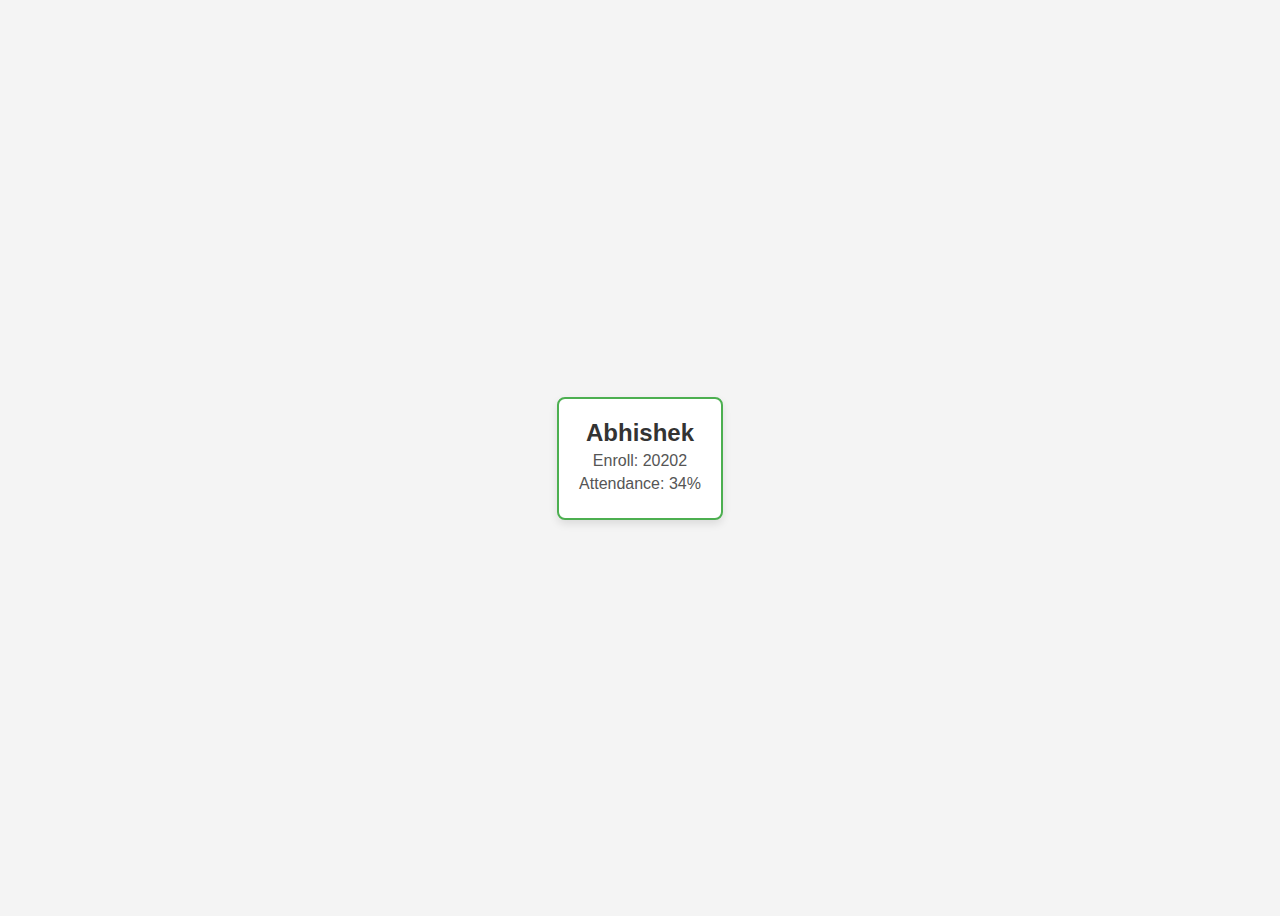
==== att.html @ bd6e1ddb "final project" ====
<!DOCTYPE html>
<html lang="en">
<head>
    <meta charset="UTF-8">
    <meta name="viewport" content="width=device-width, initial-scale=1.0">
    <link rel="stylesheet" href="styles.css">
    <title>Attendance Box</title>
    <style>
        body {
    display: flex;
    justify-content: center;
    align-items: center;
    height: 100vh;
    background-color: #f4f4f4;
    font-family: Arial, sans-serif;
}

.attendance-box {
    border: 2px solid #4CAF50;
    border-radius: 8px;
    padding: 20px;
    background-color: #ffffff;
    box-shadow: 0 4px 8px rgba(0, 0, 0, 0.1);
    text-align: center;
}

.attendance-box h2 {
    margin: 0;
    color: #333;
}

.attendance-box p {
    margin: 5px 0;
    color: #555;
}

    </style>
</head>
<body>
    <div class="attendance-box">
        <h2>Abhishek</h2>
        <p>Enroll: 20202</p>
        <p>Attendance: 34%</p>
    </div>
</body>
</html>
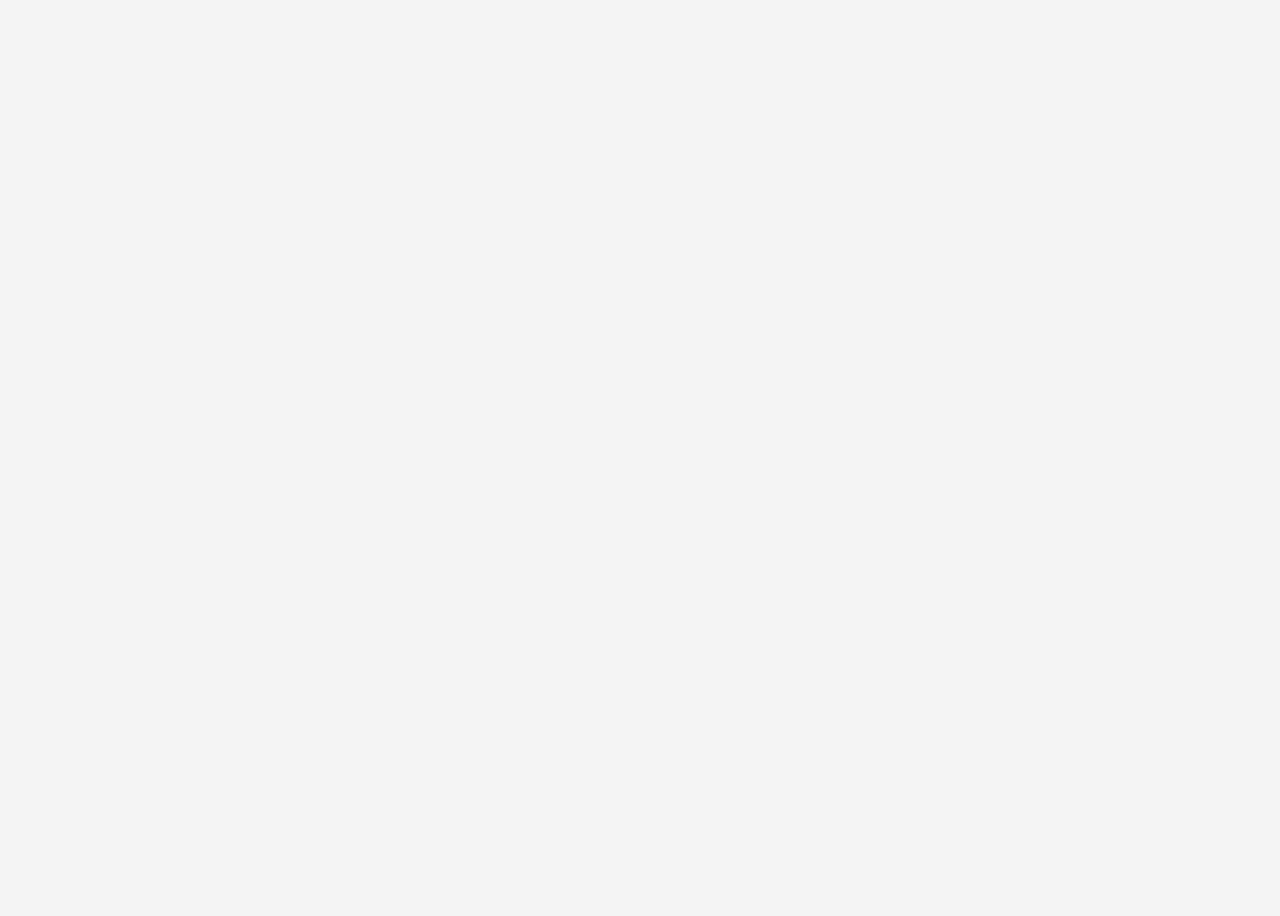
==== commit ac6da1f9: "final" ====
--- a/att.html
+++ b/att.html
@@ -37,10 +37,10 @@
     </style>
 </head>
 <body>
-    <div class="attendance-box">
+    <!-- <div class="attendance-box">
         <h2>Abhishek</h2>
         <p>Enroll: 20202</p>
         <p>Attendance: 34%</p>
-    </div>
+    </div> -->
 </body>
 </html>
